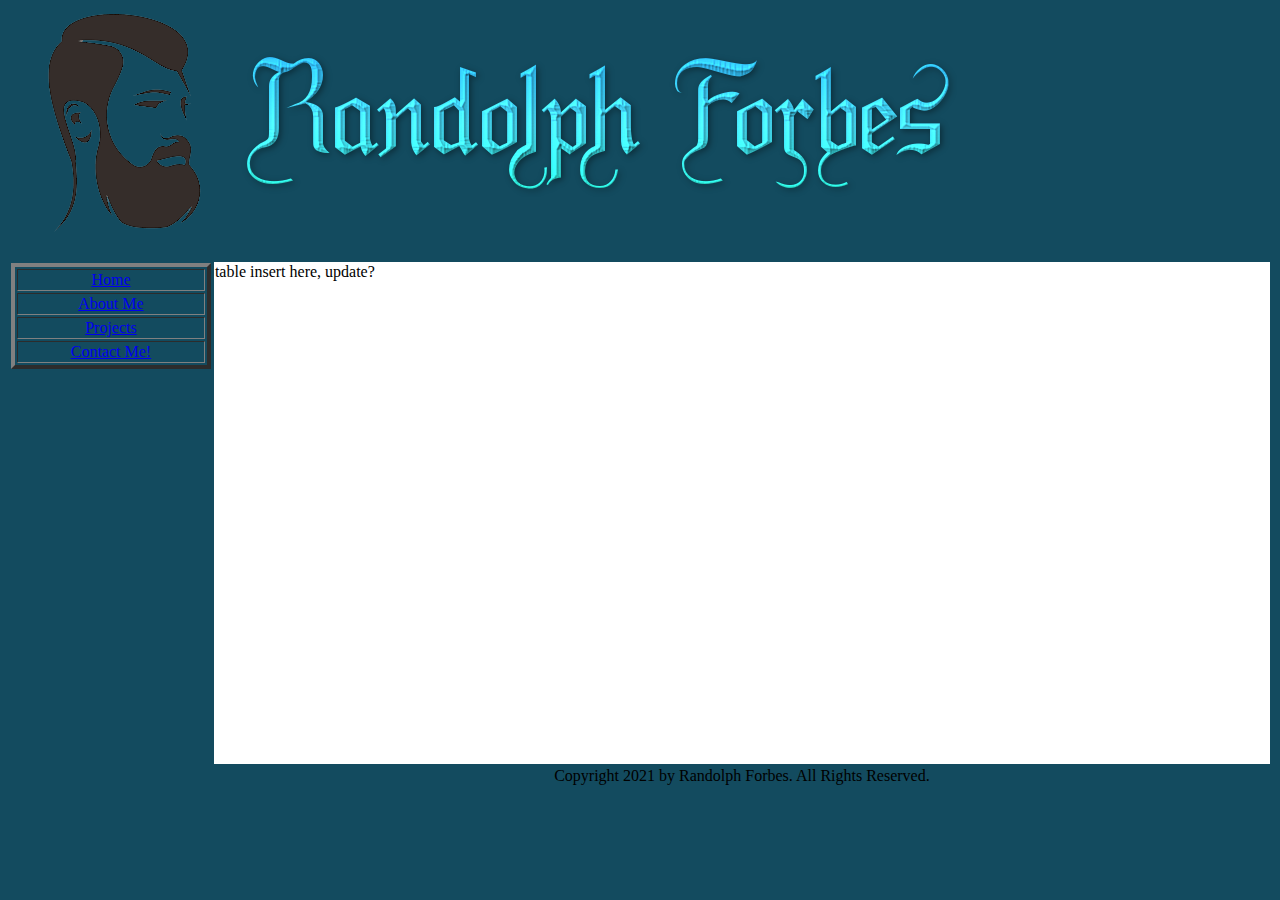
==== about.html @ c79c5d65 "Add files via upload" ====
<!DOCTYPE html>
<html>
  <head>
    <style>
        body {
          background-color: #134b5f;
        }           
        a:hover {
              color: red;
              background-color: transparent;
              text-decoration: underline;
            }
            
        a:active {
              color: yellow;
              background-color: transparent;
              text-decoration: underline;
            }
            
      </style>
    <title>Randolph Forbes</title>
  </head>
  <body>
    <table>
      <tbody>
        <tr>
          <td><img src="images/download.png"> </td>
          <td><img src="images/cooltext393591655558454.png"></td>
        </tr>
      </tbody>
    </table>
    <br>
    <table style="width: 100%;" border="0">
      <tbody>
        <tr>
          <td style="width: 180px; vertical-align: top;">
            <table style="width: 100%" border="4">
              <tbody>
                <tr>
                  <td style="text-align: center; vertical-align: top; background-color:#134b5f;"><a href=index.html>Home</a><br>
                  </td>
                </tr>
                <tr>
                  <td style="text-align: center; vertical-align: top; background-color: #134b5f;"><a href=about.html>About
                    Me</a>
                  </td>
                </tr>
                <tr>
                  <td style="text-align: center; vertical-align: top; background-color: #134b5f;"><a href=projects.html>Projects</a><br>
                  </td>
                </tr>
                <tr>
                  <td style="text-align: center; vertical-align: top; background-color: #134b5f;"><a href=contact.html>Contact
                    Me!</a>
                  </td>
                </tr>
              </tbody>
            </table>
            <br>
          </td>
          <td style="width: 950px; text-align: justify; vertical-align: top; background-color: white; height: 500px;">table
            insert here, update?<br>
          </td>
        </tr>
        <tr>
          <td><br>
          </td>
          <td style="text-align: center; vertical-align: top; background-color: #134b5f;">Copyright 2021 by Randolph Forbes. All Rights Reserved.<br>
          </td>
        </tr>
      </tbody>
    </table>
  </body>
</html>
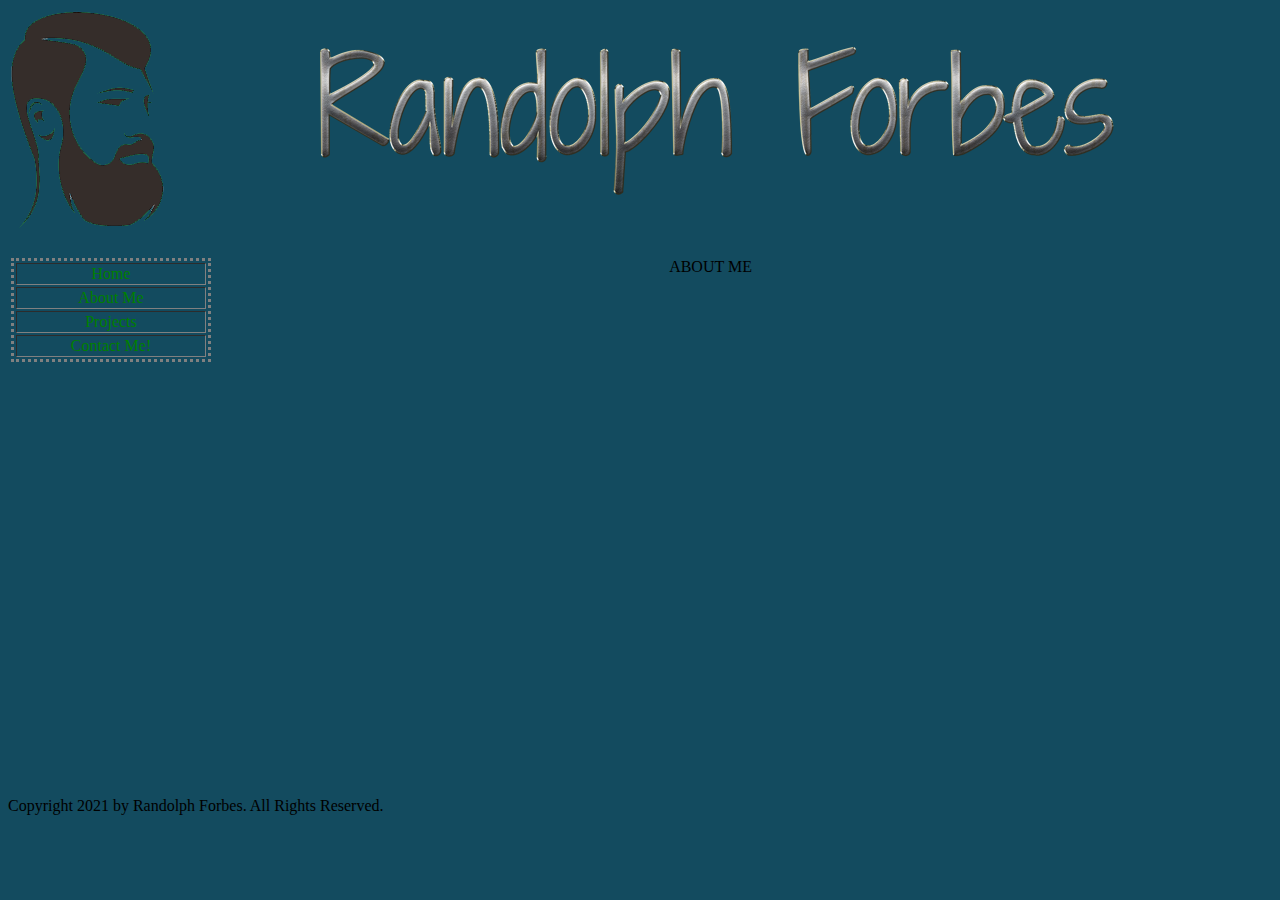
==== commit cd2a01b1: "styling changes" ====
--- a/about.html
+++ b/about.html
@@ -1,10 +1,17 @@
 <!DOCTYPE html>
 <html>
   <head>
+    <meta http-equiv="content-type" content="text/html; charset=windows-1252">
     <style>
         body {
           background-color: #134b5f;
-        }           
+        }
+        a:link {
+              color: green;
+              background-color: transparent;
+              text-decoration: none;
+        }
+            
         a:hover {
               color: red;
               background-color: transparent;
@@ -15,7 +22,12 @@
               color: yellow;
               background-color: transparent;
               text-decoration: underline;
+          
             }
+        a:visited {
+          color: black;
+          
+        }
             
       </style>
     <title>Randolph Forbes</title>
@@ -25,7 +37,7 @@
       <tbody>
         <tr>
           <td><img src="images/download.png"> </td>
-          <td><img src="images/cooltext393591655558454.png"></td>
+          <td style="padding-left:150px;"><img src="images/textfx.png"></td>
         </tr>
       </tbody>
     </table>
@@ -34,41 +46,45 @@
       <tbody>
         <tr>
           <td style="width: 180px; vertical-align: top;">
-            <table style="width: 100%" border="4">
+            <table style="width: 200px; border-style:dotted;" border="3">
               <tbody>
                 <tr>
-                  <td style="text-align: center; vertical-align: top; background-color:#134b5f;"><a href=index.html>Home</a><br>
+                  <td style="text-align: center; vertical-align: top; background-color:#134b5f;"><a+
+                      href="index.html">Home</a><br>
                   </td>
                 </tr>
                 <tr>
-                  <td style="text-align: center; vertical-align: top; background-color: #134b5f;"><a href=about.html>About
-                    Me</a>
+                  <td style="text-align: center; vertical-align: top; background-color: #134b5f;"><a+
+                      href="about.html">About Me</a> </td>
+                </tr>
+                <tr>
+                  <td style="text-align: center; vertical-align: top; background-color: #134b5f;"><a+
+                      href="projects.html">Projects</a><br>
                   </td>
                 </tr>
                 <tr>
-                  <td style="text-align: center; vertical-align: top; background-color: #134b5f;"><a href=projects.html>Projects</a><br>
-                  </td>
-                </tr>
-                <tr>
-                  <td style="text-align: center; vertical-align: top; background-color: #134b5f;"><a href=contact.html>Contact
-                    Me!</a>
-                  </td>
+                  <td style="text-align: center; vertical-align: top; background-color: #134b5f;"><a+
+                      href="contact.html">Contact Me!</a> </td>
                 </tr>
               </tbody>
             </table>
             <br>
           </td>
-          <td style="width: 950px; text-align: justify; vertical-align: top; background-color: white; height: 500px;">table
-            insert here, update?<br>
+          <td style="text-align: center; vertical-align: top; background-color: #134b5f; height: 500px; width: 1327px;">
+            ABOUT ME<br>
+            <br>
           </td>
-        </tr>
-        <tr>
-          <td><br>
-          </td>
-          <td style="text-align: center; vertical-align: top; background-color: #134b5f;">Copyright 2021 by Randolph Forbes. All Rights Reserved.<br>
+          <td style="width: 80px;"><br>
           </td>
         </tr>
       </tbody>
     </table>
+    <br>
+    <br>
+    Copyright 2021 by Randolph Forbes. All Rights Reserved.<br>
   </body>
-</html>+</html>
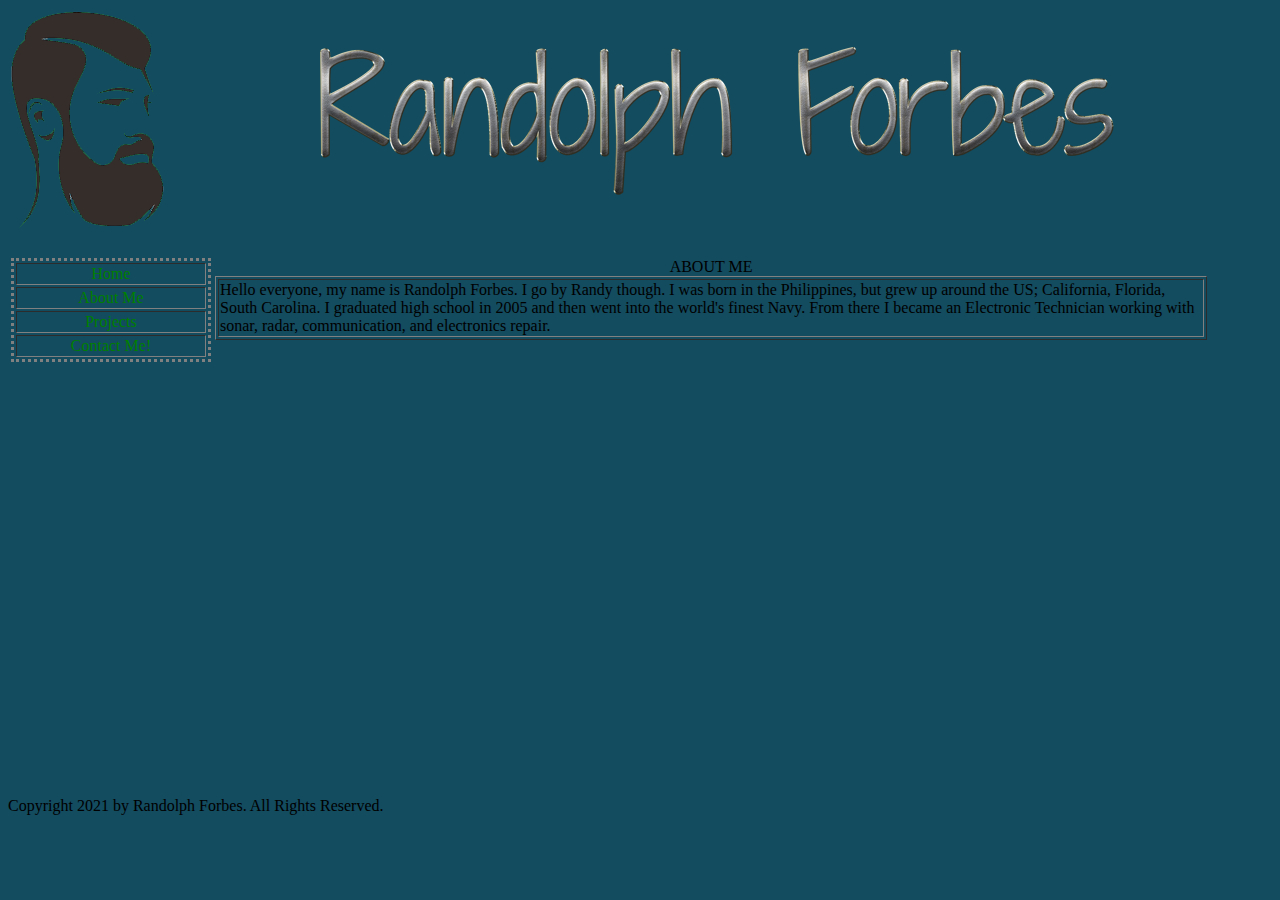
==== commit 7065869d: "Content added" ====
--- a/about.html
+++ b/about.html
@@ -76,6 +76,19 @@
           </td>
           <td style="text-align: center; vertical-align: top; background-color: #134b5f; height: 500px; width: 1327px;">
             ABOUT ME<br>
+            <table style="width: 100%" border="1">
+              <tbody>
+                <tr>
+                  <td style="text-align: left; background-color: #134b5f;">Hello
+                    everyone, my name is Randolph Forbes. I go by Randy though.
+                    I was born in the Philippines, but grew up around the US;
+                    California, Florida, South Carolina. I graduated high school
+                    in 2005 and then went into the world's finest Navy. From
+                    there I became an Electronic Technician working with sonar,
+                    radar, communication, and electronics repair. </td>
+                </tr>
+              </tbody>
+            </table>
             <br>
           </td>
           <td style="width: 80px;"><br>
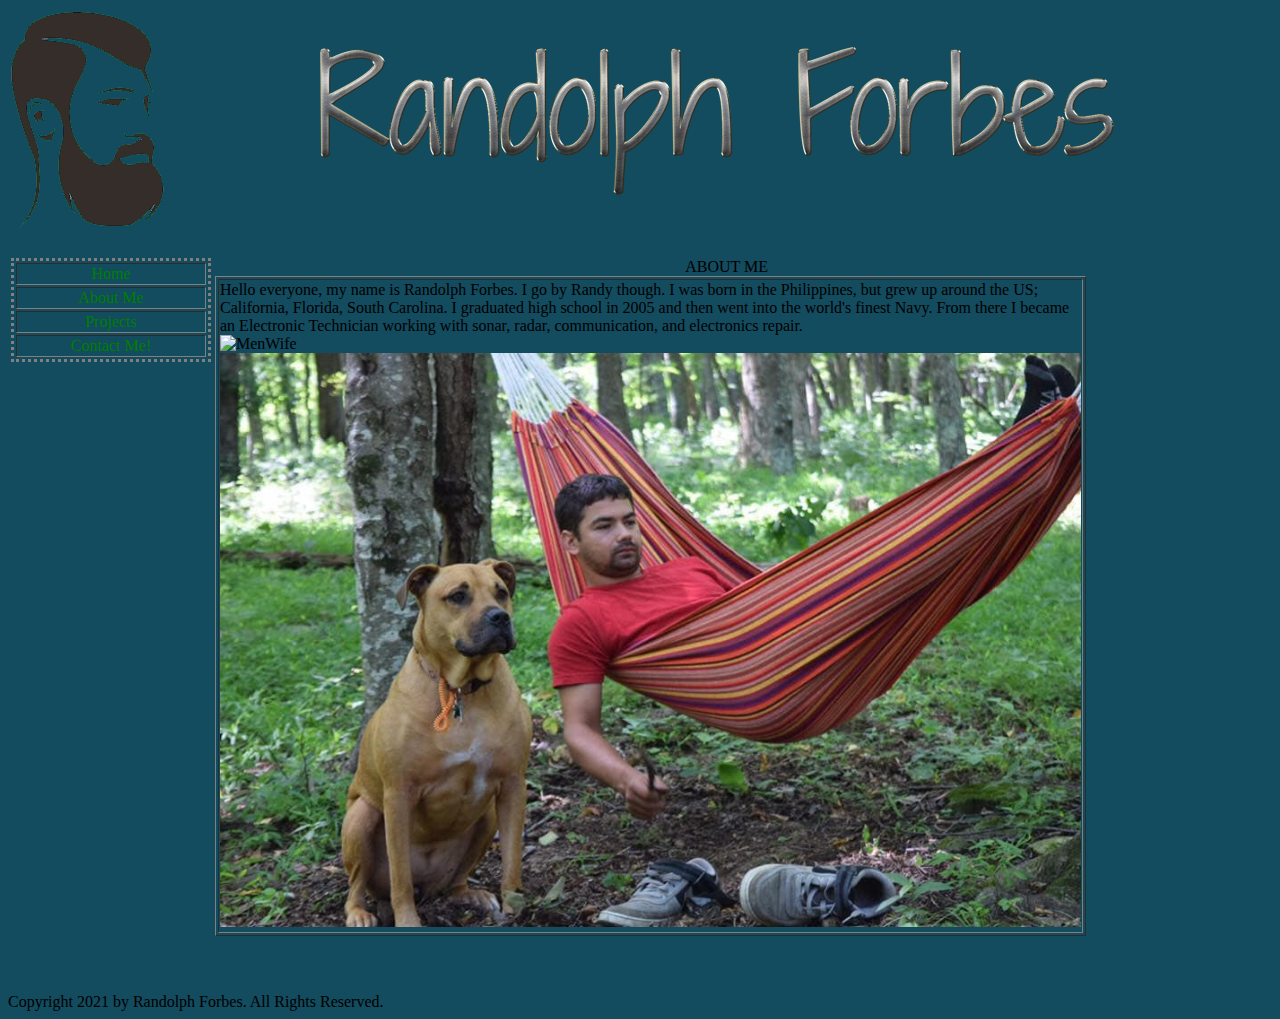
==== commit a76350a9: "about me update" ====
--- a/about.html
+++ b/about.html
@@ -76,7 +76,7 @@
           </td>
           <td style="text-align: center; vertical-align: top; background-color: #134b5f; height: 500px; width: 1327px;">
             ABOUT ME<br>
-            <table style="width: 100%" border="1">
+            <table style="width: 600px" border="1">
               <tbody>
                 <tr>
                   <td style="text-align: left; background-color: #134b5f;">Hello
@@ -85,7 +85,13 @@
                     California, Florida, South Carolina. I graduated high school
                     in 2005 and then went into the world's finest Navy. From
                     there I became an Electronic Technician working with sonar,
-                    radar, communication, and electronics repair. </td>
+                    radar, communication, and electronics repair.<br>
+                    <img src="file:///C:/Users/Randy/OneDrive/Documents/devCodeCamp%20-%20Platinum/Week_05/Projects/ProfileWebsite/images/131976906_10224200555751527_2552861836246621938_n.jpg"+
+                      alt="MenWife" title="MenWife" style="width: 678px; height: 677px;"><br>
+                    <img src="images/69758078_10220084909462942_7484906585538428928_n.jpg"+
+                      alt="" title="Relaxin!" style="width: 861px; height: 574px;"></td>
                 </tr>
               </tbody>
             </table>
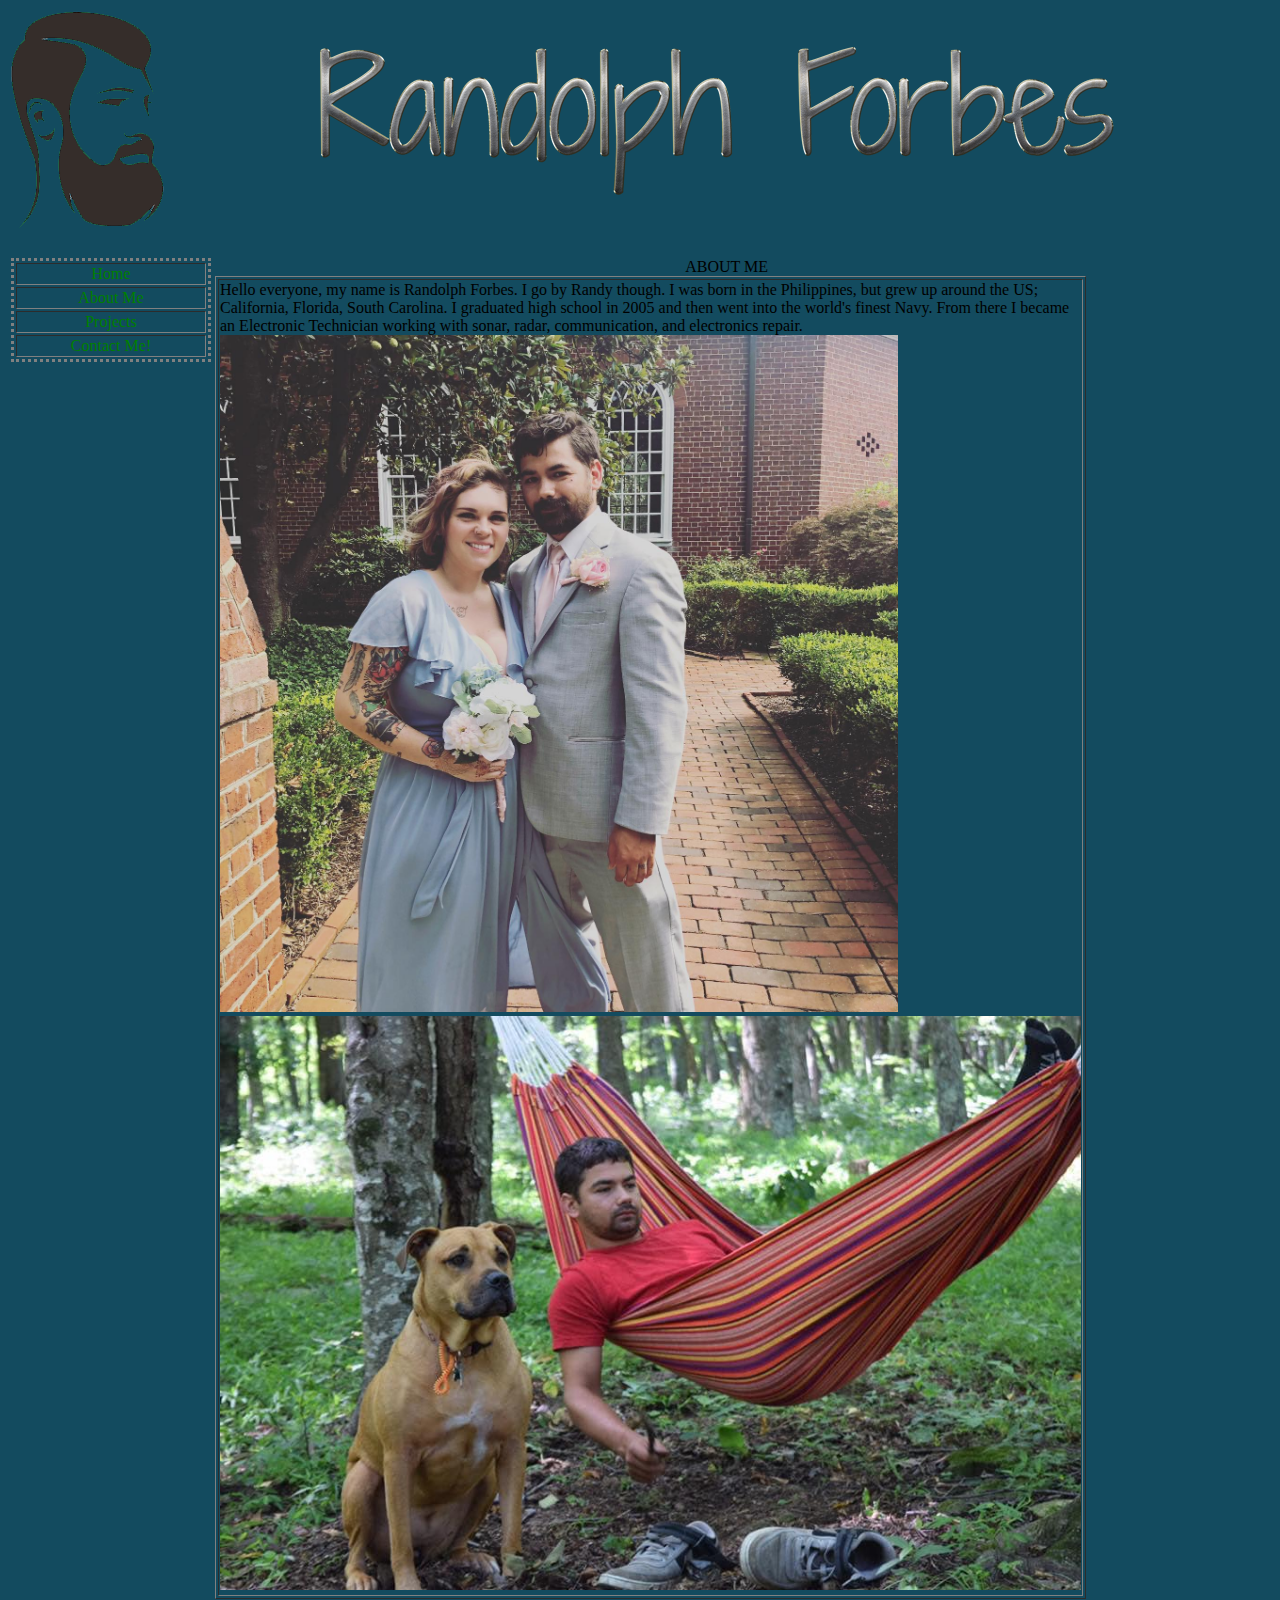
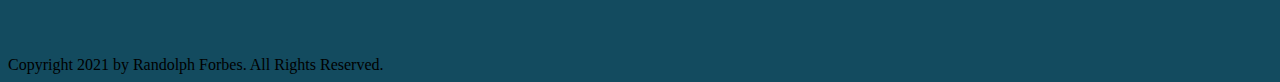
==== commit bb2514c8: "Update about.html" ====
--- a/about.html
+++ b/about.html
@@ -1,109 +1,109 @@
-<!DOCTYPE html>
-<html>
-  <head>
-    <meta http-equiv="content-type" content="text/html; charset=windows-1252">
-    <style>
-        body {
-          background-color: #134b5f;
-        }
-        a:link {
-              color: green;
-              background-color: transparent;
-              text-decoration: none;
-        }
-            
-        a:hover {
-              color: red;
-              background-color: transparent;
-              text-decoration: underline;
-            }
-            
-        a:active {
-              color: yellow;
-              background-color: transparent;
-              text-decoration: underline;
-          
-            }
-        a:visited {
-          color: black;
-          
-        }
-            
-      </style>
-    <title>Randolph Forbes</title>
-  </head>
-  <body>
-    <table>
-      <tbody>
-        <tr>
-          <td><img src="images/download.png"> </td>
-          <td style="padding-left:150px;"><img src="images/textfx.png"></td>
-        </tr>
-      </tbody>
-    </table>
-    <br>
-    <table style="width: 100%;" border="0">
-      <tbody>
-        <tr>
-          <td style="width: 180px; vertical-align: top;">
-            <table style="width: 200px; border-style:dotted;" border="3">
-              <tbody>
-                <tr>
-                  <td style="text-align: center; vertical-align: top; background-color:#134b5f;"><a-
-                      href="index.html">Home</a><br>
-                  </td>
-                </tr>
-                <tr>
-                  <td style="text-align: center; vertical-align: top; background-color: #134b5f;"><a-
-                      href="about.html">About Me</a> </td>
-                </tr>
-                <tr>
-                  <td style="text-align: center; vertical-align: top; background-color: #134b5f;"><a-
-                      href="projects.html">Projects</a><br>
-                  </td>
-                </tr>
-                <tr>
-                  <td style="text-align: center; vertical-align: top; background-color: #134b5f;"><a-
-                      href="contact.html">Contact Me!</a> </td>
-                </tr>
-              </tbody>
-            </table>
-            <br>
-          </td>
-          <td style="text-align: center; vertical-align: top; background-color: #134b5f; height: 500px; width: 1327px;">
-            ABOUT ME<br>
-            <table style="width: 600px" border="1">
-              <tbody>
-                <tr>
-                  <td style="text-align: left; background-color: #134b5f;">Hello
-                    everyone, my name is Randolph Forbes. I go by Randy though.
-                    I was born in the Philippines, but grew up around the US;
-                    California, Florida, South Carolina. I graduated high school
-                    in 2005 and then went into the world's finest Navy. From
-                    there I became an Electronic Technician working with sonar,
-                    radar, communication, and electronics repair.<br>
-                    <img src="file:///C:/Users/Randy/OneDrive/Documents/devCodeCamp%20-%20Platinum/Week_05/Projects/ProfileWebsite/images/131976906_10224200555751527_2552861836246621938_n.jpg"-
-                      alt="MenWife" title="MenWife" style="width: 678px; height: 677px;"><br>
-                    <img src="images/69758078_10220084909462942_7484906585538428928_n.jpg"-
-                      alt="" title="Relaxin!" style="width: 861px; height: 574px;"></td>
-                </tr>
-              </tbody>
-            </table>
-            <br>
-          </td>
-          <td style="width: 80px;"><br>
-          </td>
-        </tr>
-      </tbody>
-    </table>
-    <br>
-    <br>
-    Copyright 2021 by Randolph Forbes. All Rights Reserved.<br>
-  </body>
-</html>
+<!DOCTYPE html>
+<html>
+  <head>
+    <meta http-equiv="content-type" content="text/html; charset=windows-1252">
+    <style>
+        body {
+          background-color: #134b5f;
+        }
+        a:link {
+              color: green;
+              background-color: transparent;
+              text-decoration: none;
+        }
+            
+        a:hover {
+              color: red;
+              background-color: transparent;
+              text-decoration: underline;
+            }
+            
+        a:active {
+              color: yellow;
+              background-color: transparent;
+              text-decoration: underline;
+          
+            }
+        a:visited {
+          color: black;
+          
+        }
+            
+      </style>
+    <title>Randolph Forbes</title>
+  </head>
+  <body>
+    <table>
+      <tbody>
+        <tr>
+          <td><img src="images/download.png"> </td>
+          <td style="padding-left:150px;"><img src="images/textfx.png"></td>
+        </tr>
+      </tbody>
+    </table>
+    <br>
+    <table style="width: 100%;" border="0">
+      <tbody>
+        <tr>
+          <td style="width: 180px; vertical-align: top;">
+            <table style="width: 200px; border-style:dotted;" border="3">
+              <tbody>
+                <tr>
+                  <td style="text-align: center; vertical-align: top; background-color:#134b5f;"><a
+
+                      href="index.html">Home</a><br>
+                  </td>
+                </tr>
+                <tr>
+                  <td style="text-align: center; vertical-align: top; background-color: #134b5f;"><a
+
+                      href="about.html">About Me</a> </td>
+                </tr>
+                <tr>
+                  <td style="text-align: center; vertical-align: top; background-color: #134b5f;"><a
+
+                      href="projects.html">Projects</a><br>
+                  </td>
+                </tr>
+                <tr>
+                  <td style="text-align: center; vertical-align: top; background-color: #134b5f;"><a
+
+                      href="contact.html">Contact Me!</a> </td>
+                </tr>
+              </tbody>
+            </table>
+            <br>
+          </td>
+          <td style="text-align: center; vertical-align: top; background-color: #134b5f; height: 500px; width: 1327px;">
+            ABOUT ME<br>
+            <table style="width: 600px" border="1">
+              <tbody>
+                <tr>
+                  <td style="text-align: left; background-color: #134b5f;">Hello
+                    everyone, my name is Randolph Forbes. I go by Randy though.
+                    I was born in the Philippines, but grew up around the US;
+                    California, Florida, South Carolina. I graduated high school
+                    in 2005 and then went into the world's finest Navy. From
+                    there I became an Electronic Technician working with sonar,
+                    radar, communication, and electronics repair.<br>
+                    <img src="images/131976906_10224200555751527_2552861836246621938_n.jpg"
+
+                      alt="MenWife" title="MenWife" style="width: 678px; height: 677px;"><br>
+                    <img src="images/69758078_10220084909462942_7484906585538428928_n.jpg"
+
+                      alt="" title="Relaxin!" style="width: 861px; height: 574px;"></td>
+                </tr>
+              </tbody>
+            </table>
+            <br>
+          </td>
+          <td style="width: 80px;"><br>
+          </td>
+        </tr>
+      </tbody>
+    </table>
+    <br>
+    <br>
+    Copyright 2021 by Randolph Forbes. All Rights Reserved.<br>
+  </body>
+</html>
